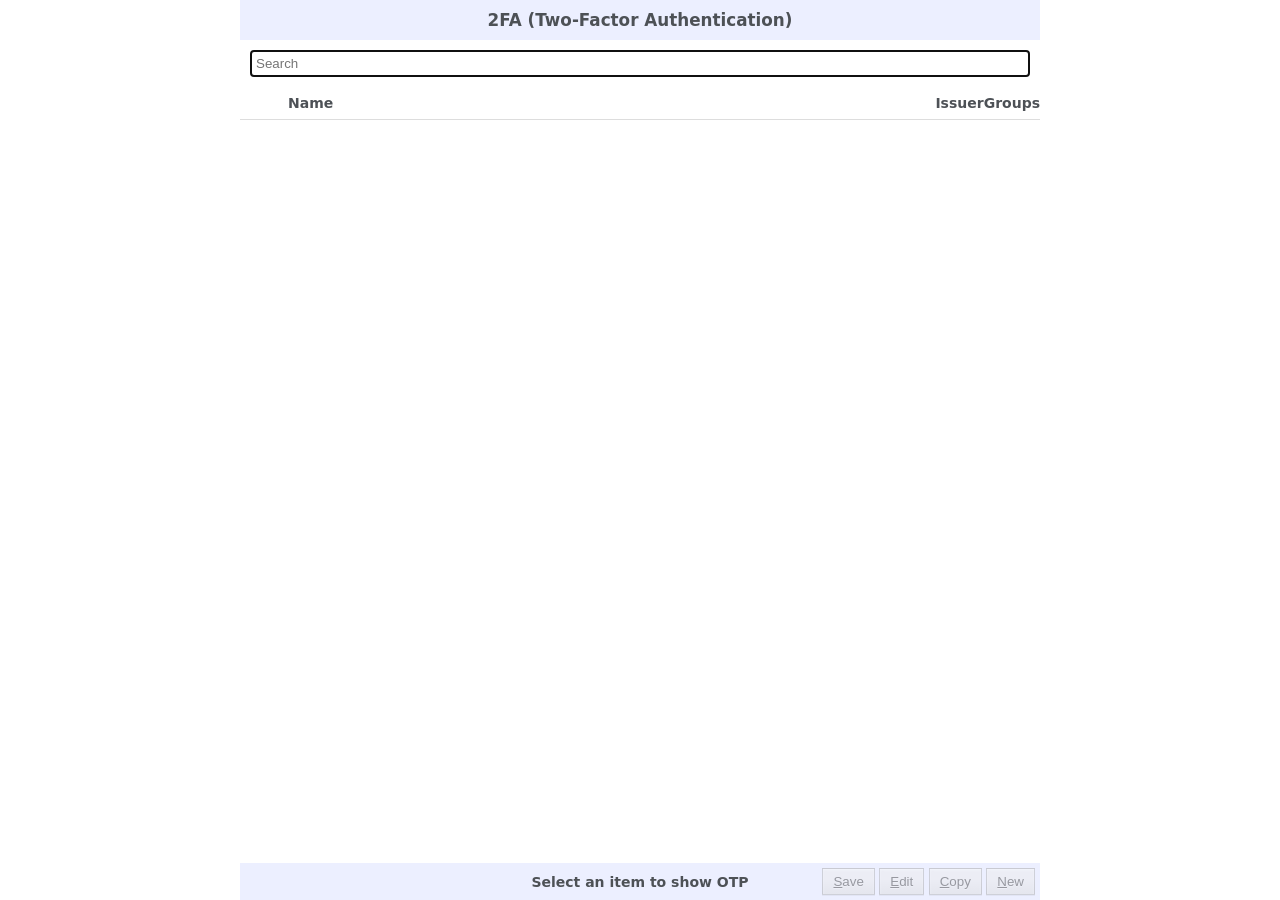
==== v3/data/popup/search/index.html @ be808af2 "edit entries / 2" ====
<!DOCTYPE html>
<html>
<head>
  <meta charset="utf-8">
  <meta name="viewport" content="width=device-width, initial-scale=1">
  <link rel="stylesheet" type="text/css" href="../style.css">
  <link rel="stylesheet" type="text/css" href="index.css">
</head>
<body>
  <div id="progress"></div>
  <h1>2FA (Two-Factor Authentication)</h1>
  <div id="search-container" title="Press Ctrl + F (or Command + F on Mac) to search. Use the arrow keys to navigate through the items.">
    <input type="search" id="search" autofocus placeholder="Search">
  </div>
  <div id="entries-container">
    <template id="entry">
      <label class="entry">
        <img name="icon" width="24">
        <span name="name"></span>
        <span name="issuer"></span>
        <span name="groups"></span>
        <input type="radio" name="entry">
      </label>
    </template>
    <div class="entries">
      <label class="header">
        <span></span>
        <span id="sort-by-name">Name</span>
        <span id="sort-by-issuer">Issuer</span>
        <span id="sort-by-groups">Groups</span>
        <span></span>
      </label>
      <fieldset id="tbody"></fieldset>
    </div>
  </div>
  <footer>
    <span id="code">Select an item to show OTP</span>
    <div>
      <button id="save" disabled accesskey="s"><u>S</u>ave</button>
      <button id="edit" disabled accesskey="e"><u>E</u>dit</button>
      <button id="copy" disabled accesskey="c"><u>C</u>opy</button>
      <button id="new" disabled accesskey="n"><u>N</u>ew</button>
    </div>
  </footer>
  <dialog id="editor" popover>
    <form>
      <span>Name</span>
      <input type="text" name="name">
      <span>Issuer</span>
      <input type="text" name="issuer">
      <span>Icon</span>
      <div>
        <template id="img">
          <label class="icon">
            <img width="16">
            <input type="radio" name="icon">
          </label>
        </template>
        <fieldset name="icons"></fieldset>
        <label class="button">
          <input type="file" name="new-icon" accept="image/*">
          <span>Choose File</span>
        </label>
        <input type="button" name="remove-icon" value="Remove">
      </div>
      <label>Groups <input type="checkbox" name="has-groups"></label>
      <select name="groups" multiple></select>
      <span></span>
      <div>
        <input type="button" name="delete-groups" value="Delete selected Groups">
        <input type="button" name="add-a-group" value="Add a new Group">
      </div>
      <span></span>
      <div>
        <input type="button" name="close" value="Cancel">
        <input type="submit" value="Done">
      </div>
    </form>
  </dialog>

  <script src="../storage/core.js"></script>
  <script src="../aegis/scrypt.umd.min.js"></script>
  <script src="otplib.js"></script>
  <script type="module" src="index.mjs"></script>
</body>
</html>
---- v3/data/popup/style.css ----
:root {
  --gap: 5px;
  --fg: #4d5156;
  --bg: #fff;
  --bg-alt: #ecefff;
  --bd: #ddd;
}

@view-transition {
  navigation: auto;
}

body {
  font-size: 14px;
  font-family: system-ui, -apple-system, "Segoe UI", Roboto, Ubuntu, Cantarell, "Noto Sans", sans-serif;
  background-color: var(--bg);
  color: var(--fg);
  margin: 0;
  height: 100vh;
}
.button,
select:not([multiple]),
button,
input[type=submit],
input[type=button] {
  color: #444;
  background-image: linear-gradient(rgb(237, 237, 237), rgb(237, 237, 237) 38%, rgb(222, 222, 222));
  box-shadow: rgba(0, 0, 0, 0.08) 0 1px 0, rgba(255, 255, 255, 0.75) 0 1px 2px inset;
  text-shadow: rgb(240, 240, 240) 0 1px 0;
  padding: 5px 10px;
  cursor: pointer;
}
.button,
select,
button,
textarea,
input {
  border: solid 1px rgba(0, 0, 0, 0.25);
}
button:disabled,
input[type=submit]:disabled,
input[type=button]:disabled {
  opacity: 0.5;
}
textarea {
  width: 100%;
  box-sizing: border-box;
  display: block;
}
textarea,
input[type=password],
input[type=text],
input[type=number] {
  padding: 5px;
  outline: none;
}
h1 {
  text-align: center;
  font-size: 120%;
  background-color: var(--bg-alt);
  padding: 10px;
  margin: 0;
}
---- v3/data/popup/search/index.css ----
body {
  display: grid;
  grid-template-rows: min-content min-content min-content 1fr min-content;
  margin: auto;
  max-width: 800px;
}
#search-container {
  padding: 10px;

  #search {
    width: 100%;
    padding: var(--gap);
  }
}
#entries-container {
  overflow: auto;
  scrollbar-width: thin;
}
.entries {
  width: 100%;
  display: grid;
  grid-template-columns: 48px 1fr min-content min-content 0;

  @media (width < 500px) {
    grid-template-columns: 48px 2fr 1fr 0 0;
  }

  #tbody {
    display: contents;
  }
  #sort-by-name,
  #sort-by-issuer {
    cursor: ns-resize;
    user-select: none;
  }
  #sort-by-name,
  #sort-by-groups {
    max-width: 15vw;
  }

  span {
    white-space: nowrap;
    overflow: hidden;
    text-overflow: ellipsis;
  }
  label {
    display: grid;
    grid-column: 1 / 6;
    grid-template-columns: subgrid;
    line-height: 32px;
    border-bottom: 1px solid var(--bd);

    &:has(input:checked) {
      background: var(--bg-alt);
    }
  }
  label.header {
    text-align: left;
    font-weight: 600;
    position: sticky;
    top: 0;
    background: white; /* important so content doesn't show through */
    z-index: 2;
  }
  input[type=radio] {
    outline: none;
  }
  img[name=icon] {
     place-self: center;
  }
}
.entry.nomatch {
  display: none;
}

footer {
  padding: var(--gap);
  background-color: var(--bg-alt);
  display: grid;
  grid-template-columns: 1fr;
  align-items: center;

  & > * {
    grid-column: 1 / 1;
    grid-row: 1 / 1;
  }

  & > div {
    justify-self: end;
  }
  #code {
    font-weight: bold;
    text-align: center;
  }
}

.progress {
  --initial: -10s;
  --period: 30s;

  width: 100%;
  height: 4px;
  background: #0002;
  overflow: hidden;
}
.progress::before {
  content: "";
  display: block;
  width: 100%;
  height: 100%;
  background: red;
  transform-origin: left;
  animation: progress var(--period) linear;
  animation-delay: var(--initial);
}

@keyframes progress {
  from { transform: scaleX(0); }
  to   { transform: scaleX(1); }
}

#editor {
  width: 400px;
  border: solid 1px var(--bd);
  padding: 10px;

  form {
    display: grid;
    grid-template-columns: min-content 1fr;
    grid-gap: var(--gap);
    align-items: center;

    & > div {
      display: flex;
      gap: var(--gap);
      justify-self: end;
      align-items: center;
    }
  }
  input[type=file] {
    display: none;
  }
  input[name=close] {
    align-self: start;
    justify-self: end;
  }
  fieldset[name=icons] {
    padding: var(--gap);
    display: grid;
    grid-template-columns: repeat(6, 1fr);
    grid-gap: var(--gap);
    max-height: 3lh;
    overflow-y: auto;
    overflow-x: hidden;

    label {
      border: solid 1px transparent;
      display: grid;
      grid-template-columns: 1fr 0;
    }
    label:has(input:checked) {
      border-color: red;
    }
  }
}



input[type="file"]::file-selector-button {
  padding: 8px 16px;
  border: 1px solid #ccc;
  border-radius: 6px;
  background: #f5f5f5;
  cursor: pointer;
  font: inherit;
}
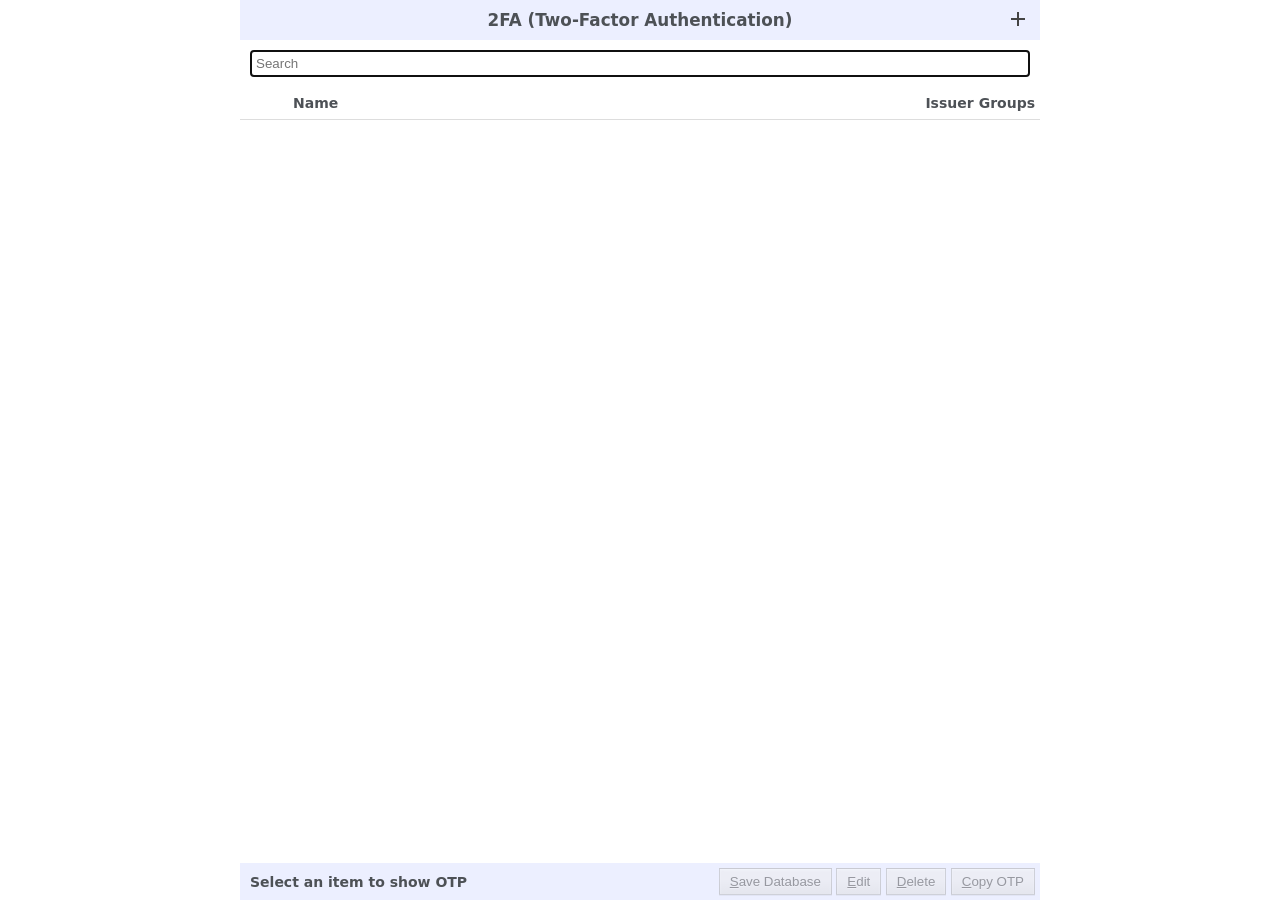
==== commit b6098bdc: "version 0.1.1" ====
--- a/v3/data/popup/search/index.html
+++ b/v3/data/popup/search/index.html
@@ -8,7 +8,17 @@
 </head>
 <body>
   <div id="progress"></div>
-  <h1>2FA (Two-Factor Authentication)</h1>
+  <header>
+    <h1>2FA (Two-Factor Authentication)</h1>
+    <div class="tools">
+      <button id="new" accesskey="n" aria-label="New item" title="New Item
+Ctrl + N or Command + N">
+        <svg viewBox="0 0 24 24" width="24" height="24" fill="currentColor">
+          <path d="M19 11H13V5H11V11H5V13H11V19H13V13H19Z"/>
+        </svg>
+      </button>
+    </div>
+  </header>
   <div id="search-container" title="Press Ctrl + F (or Command + F on Mac) to search. Use the arrow keys to navigate through the items.">
     <input type="search" id="search" autofocus placeholder="Search">
   </div>
@@ -36,10 +46,10 @@
   <footer>
     <span id="code">Select an item to show OTP</span>
     <div>
-      <button id="save" disabled accesskey="s"><u>S</u>ave</button>
+      <button id="save" disabled accesskey="s"><u>S</u>ave Database</button>
       <button id="edit" disabled accesskey="e"><u>E</u>dit</button>
-      <button id="copy" disabled accesskey="c"><u>C</u>opy</button>
-      <button id="new" disabled accesskey="n"><u>N</u>ew</button>
+      <button id="delete" disabled accesskey="d"><u>D</u>elete</button>
+      <button id="copy" disabled accesskey="c"><u>C</u>opy OTP</button>
     </div>
   </footer>
   <dialog id="editor" popover>
@@ -52,7 +62,7 @@
       <div>
         <template id="img">
           <label class="icon">
-            <img width="16">
+            <img width="24">
             <input type="radio" name="icon">
           </label>
         </template>
--- a/v3/data/popup/search/index.css
+++ b/v3/data/popup/search/index.css
@@ -20,6 +20,7 @@
   width: 100%;
   display: grid;
   grid-template-columns: 48px 1fr min-content min-content 0;
+  grid-gap: 0 var(--gap);
 
   @media (width < 500px) {
     grid-template-columns: 48px 2fr 1fr 0 0;
@@ -73,24 +74,47 @@
   display: none;
 }
 
-footer {
-  padding: var(--gap);
-  background-color: var(--bg-alt);
+header {
   display: grid;
   grid-template-columns: 1fr;
   align-items: center;
 
   & > * {
+    grid-row: 1 / 1;
     grid-column: 1 / 1;
-    grid-row: 1 / 1;
   }
+  .tools {
+    text-align: end;
+    padding-inline: 10px;
+  }
+  button {
+    padding: 0;
+    border: none;
+    background: transparent;
+    box-shadow: none;
+    text-shadow: none;
+
+    svg {
+      pointer-events: none;
+    }
+  }
+}
+footer {
+  padding: var(--gap);
+  background-color: var(--bg-alt);
+  display: grid;
+  grid-template-columns: 1fr min-content;
+  align-items: center;
+  white-space: nowrap;
 
   & > div {
     justify-self: end;
   }
   #code {
     font-weight: bold;
-    text-align: center;
+    padding-inline-start: var(--gap);
+    overflow: hidden;
+    text-overflow: ellipsis;
   }
 }
 
@@ -147,7 +171,7 @@
   fieldset[name=icons] {
     padding: var(--gap);
     display: grid;
-    grid-template-columns: repeat(6, 1fr);
+    grid-template-columns: repeat(4, 1fr);
     grid-gap: var(--gap);
     max-height: 3lh;
     overflow-y: auto;
@@ -163,14 +187,3 @@
     }
   }
 }
-
-
-
-input[type="file"]::file-selector-button {
-  padding: 8px 16px;
-  border: 1px solid #ccc;
-  border-radius: 6px;
-  background: #f5f5f5;
-  cursor: pointer;
-  font: inherit;
-}
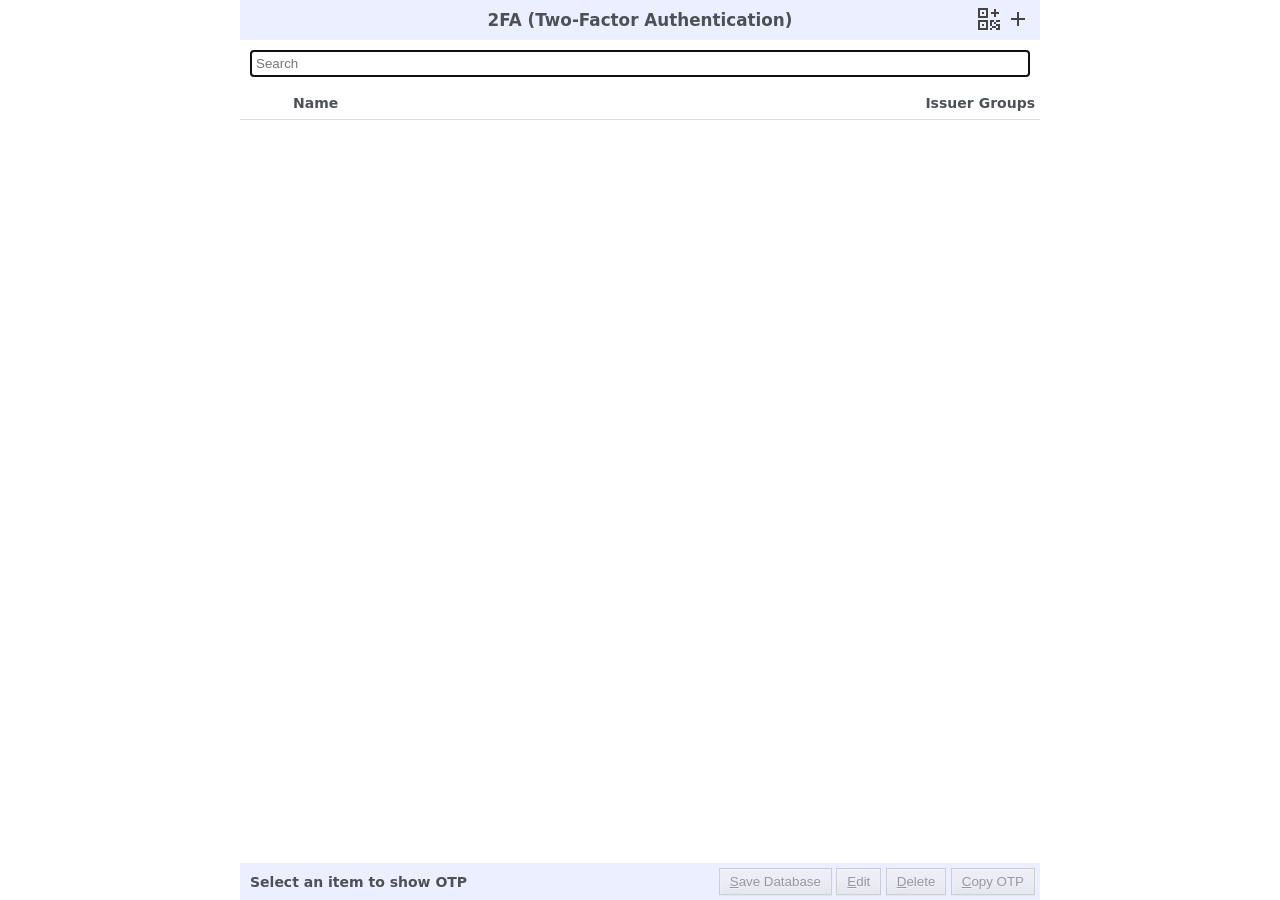
==== commit 884a348b: "supports QR code button" ====
--- a/v3/data/popup/search/index.html
+++ b/v3/data/popup/search/index.html
@@ -11,6 +11,12 @@
   <header>
     <h1>2FA (Two-Factor Authentication)</h1>
     <div class="tools">
+      <button id="qr" aria-label="Scan QR code" title="Scan QR Code
+Select an image with a QR code">
+        <svg width="24" height="24" viewBox="0 0 24 24" fill="currentColor">
+          <path fill="currentColor" d="M5 5h2v2H5zM1 1h10v10H1zm2 2v6h6V3zm2 14h2v2H5zm-4-4h10v10H1zm2 2v6h6v-6zm10-2h4v2h2v-2h4v2h-4v2h4v6h-4v-2h-4v2h-2v-2h2v-2h-2zm8 8v-2h-2v2zm-2-4h-2v-2h-2v4h4zM17 2v3h-3v2h3v3h2V7h3V5h-3V2Z"/>
+        </svg>
+      </button>
       <button id="new" accesskey="n" aria-label="New item" title="New Item
 Ctrl + N or Command + N">
         <svg viewBox="0 0 24 24" width="24" height="24" fill="currentColor">
@@ -25,7 +31,7 @@
   <div id="entries-container">
     <template id="entry">
       <label class="entry">
-        <img name="icon" width="24">
+        <img name="icon" width="24" loading="lazy">
         <span name="name"></span>
         <span name="issuer"></span>
         <span name="groups"></span>
@@ -62,16 +68,19 @@
       <div>
         <template id="img">
           <label class="icon">
-            <img width="24">
+            <img width="24" loading="lazy">
             <input type="radio" name="icon">
           </label>
         </template>
         <fieldset name="icons"></fieldset>
-        <label class="button">
-          <input type="file" name="new-icon" accept="image/*">
-          <span>Choose File</span>
-        </label>
-        <input type="button" name="remove-icon" value="Remove">
+        <div name="icon-tools">
+          <label class="button">
+            <input type="file" name="new-icon" accept="image/*">
+            <span>Choose File</span>
+          </label>
+          <input type="button" name="find-icon" value="Best Match">
+          <input type="button" name="remove-icon" value="Remove Icon">
+        </div>
       </div>
       <label>Groups <input type="checkbox" name="has-groups"></label>
       <select name="groups" multiple></select>
@@ -91,6 +100,7 @@
   <script src="../storage/core.js"></script>
   <script src="../aegis/scrypt.umd.min.js"></script>
   <script src="otplib.js"></script>
+  <script src="tld.js"></script>
   <script type="module" src="index.mjs"></script>
 </body>
 </html>
--- a/v3/data/popup/style.css
+++ b/v3/data/popup/style.css
@@ -3,7 +3,9 @@
   --fg: #4d5156;
   --bg: #fff;
   --bg-alt: #ecefff;
+  --bg-active: #d4e4ff;
   --bd: #ddd;
+  --bd-alt: rgba(0, 0, 0, 0.25);
 }
 
 @view-transition {
@@ -35,8 +37,12 @@
 button,
 textarea,
 input {
-  border: solid 1px rgba(0, 0, 0, 0.25);
+  border: solid 1px var(--bd-alt);
 }
+.button {
+  text-align: center;
+}
+.button:disabled,
 button:disabled,
 input[type=submit]:disabled,
 input[type=button]:disabled {
--- a/v3/data/popup/search/index.css
+++ b/v3/data/popup/search/index.css
@@ -84,7 +84,9 @@
     grid-column: 1 / 1;
   }
   .tools {
-    text-align: end;
+    display: flex;
+    justify-content: flex-end;
+    gap: 5px;
     padding-inline: 10px;
   }
   button {
@@ -157,8 +159,9 @@
     & > div {
       display: flex;
       gap: var(--gap);
-      justify-self: end;
-      align-items: center;
+      justify-content: end;
+      align-items: start;
+      width: 100%;
     }
   }
   input[type=file] {
@@ -171,19 +174,36 @@
   fieldset[name=icons] {
     padding: var(--gap);
     display: grid;
-    grid-template-columns: repeat(4, 1fr);
+    grid-template-columns: repeat(5, 1fr);
     grid-gap: var(--gap);
-    max-height: 3lh;
-    overflow-y: auto;
-    overflow-x: hidden;
-
+    max-height: 5lh;
+    overflow: auto;
+    flex: 1;
+    border: solid 1px var(--bd-alt);
+    container-type: inline-size;
+
+    &:empty {
+      display: none;
+    }
+
+    img {
+      place-self: center;
+    }
     label {
       border: solid 1px transparent;
       display: grid;
       grid-template-columns: 1fr 0;
+      aspect-ratio: 1 / 1;
     }
     label:has(input:checked) {
-      border-color: red;
-    }
-  }
-}
+      background-color: var(--bg-active);
+    }
+  }
+
+  div[name="icon-tools"] {
+    display: flex;
+    flex-direction: column;
+    gap: 5px;
+    width: 14ch;
+  }
+}
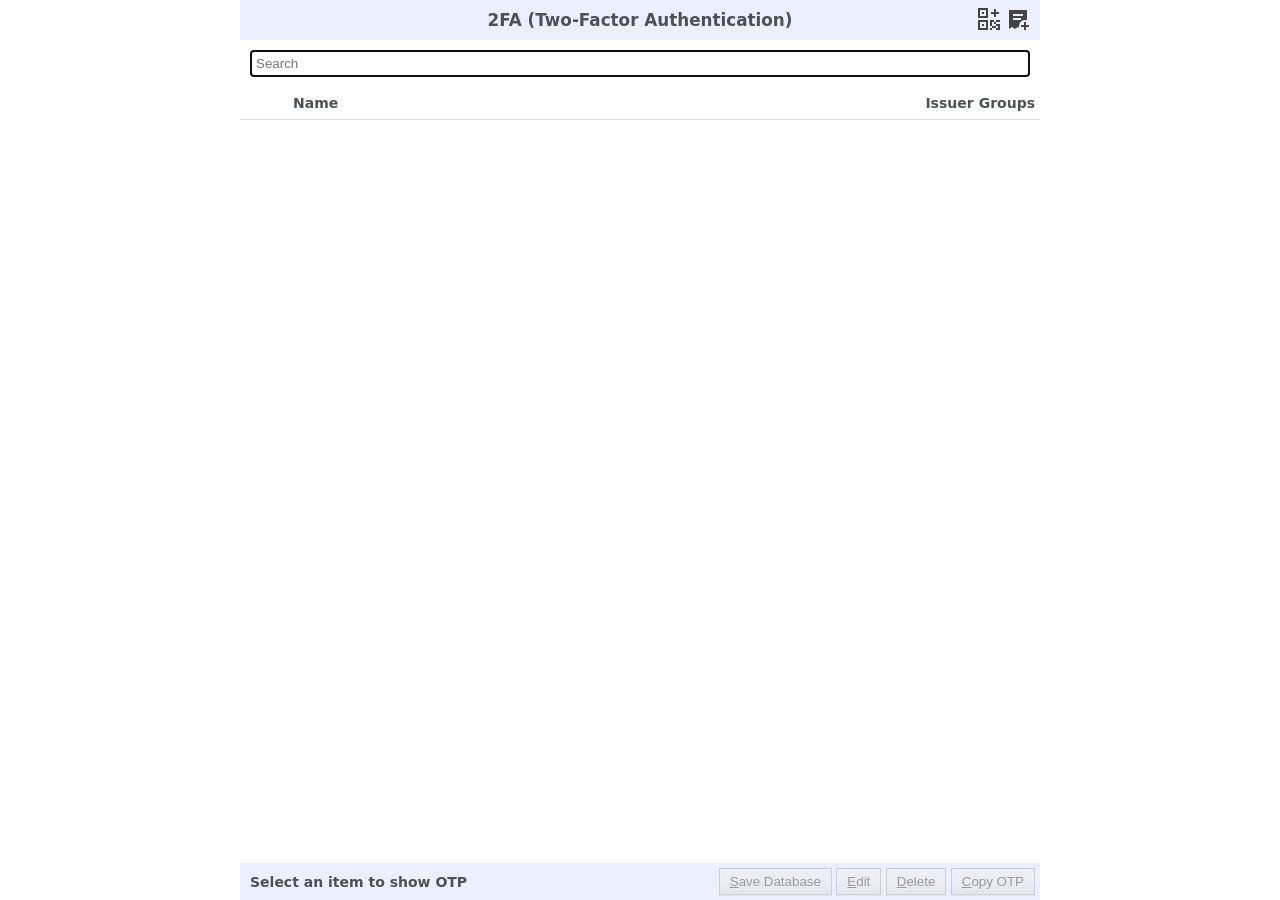
==== commit 9c88b557: "new icon to add new otp" ====
--- a/v3/data/popup/search/index.html
+++ b/v3/data/popup/search/index.html
@@ -11,16 +11,18 @@
   <header>
     <h1>2FA (Two-Factor Authentication)</h1>
     <div class="tools">
-      <button id="qr" aria-label="Scan QR code" title="Scan QR Code
-Select an image with a QR code">
+      <button id="qr" accesskey="i" aria-label="Scan QR code" title="New Item by Scaning QR Code
+Select an image with a QR code
+
+Ctrl + I or Command + I">
         <svg width="24" height="24" viewBox="0 0 24 24" fill="currentColor">
           <path fill="currentColor" d="M5 5h2v2H5zM1 1h10v10H1zm2 2v6h6V3zm2 14h2v2H5zm-4-4h10v10H1zm2 2v6h6v-6zm10-2h4v2h2v-2h4v2h-4v2h4v6h-4v-2h-4v2h-2v-2h2v-2h-2zm8 8v-2h-2v2zm-2-4h-2v-2h-2v4h4zM17 2v3h-3v2h3v3h2V7h3V5h-3V2Z"/>
         </svg>
       </button>
-      <button id="new" accesskey="n" aria-label="New item" title="New Item
+      <button id="new" accesskey="n" aria-label="New item" title="New Item by Inserting OTP URI
 Ctrl + N or Command + N">
-        <svg viewBox="0 0 24 24" width="24" height="24" fill="currentColor">
-          <path d="M19 11H13V5H11V11H5V13H11V19H13V13H19Z"/>
+        <svg width="24" height="24" viewBox="0 0 24 24" fill="currentColor">
+          <path fill="currentColor" d="M3 3v19l3-2l3 2l3-2l1.3.86c-.2-.58-.3-1.21-.3-1.86a6.005 6.005 0 0 1 8-5.66V3zm14 4v2H7V7zm-2 4v2H7v-2zm3 4v3h-3v2h3v3h2v-3h3v-2h-3v-3z"/>
         </svg>
       </button>
     </div>
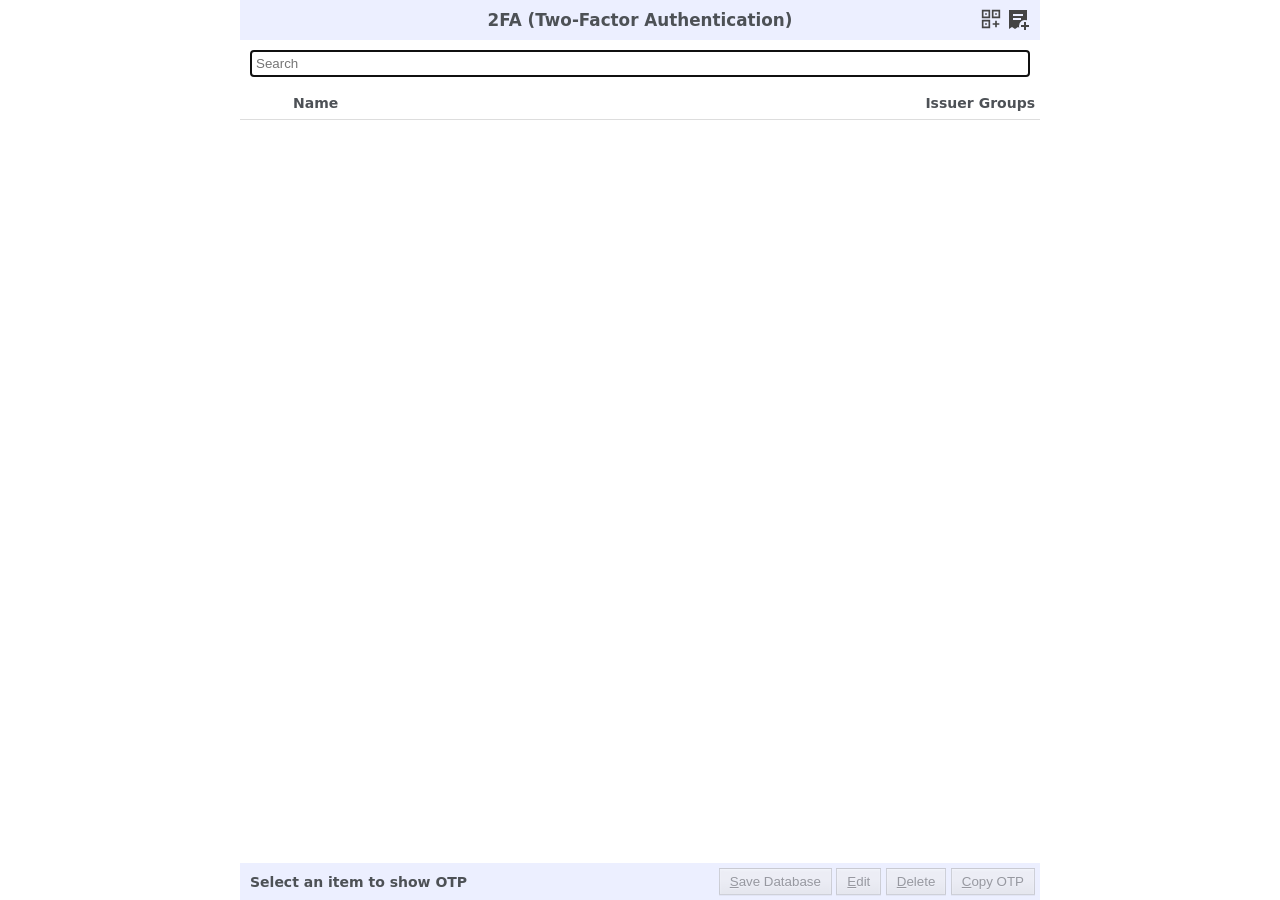
==== commit 7b4cd984: "." ====
--- a/v3/data/popup/search/index.html
+++ b/v3/data/popup/search/index.html
@@ -15,8 +15,11 @@
 Select an image with a QR code
 
 Ctrl + I or Command + I">
-        <svg width="24" height="24" viewBox="0 0 24 24" fill="currentColor">
-          <path fill="currentColor" d="M5 5h2v2H5zM1 1h10v10H1zm2 2v6h6V3zm2 14h2v2H5zm-4-4h10v10H1zm2 2v6h6v-6zm10-2h4v2h2v-2h4v2h-4v2h4v6h-4v-2h-4v2h-2v-2h2v-2h-2zm8 8v-2h-2v2zm-2-4h-2v-2h-2v4h4zM17 2v3h-3v2h3v3h2V7h3V5h-3V2Z"/>
+        <svg width="20" height="20" viewBox="0 0 24 24" fill="currentColor">
+          <path d="M5 5h2v2H5zM1 1h10v10H1zm2 2v6h6V3z"/>
+          <path d="M5 17h2v2H5zM1 13h10v10H1zm2 2v6h6v-6z"/>
+          <path d="M17 5h2v2h-2zM13 1h10v10H13zm2 2v6h6V3z"/>
+          <path d="M17 14v3h-3v2h3v3h2v-3h3v-2h-3v-3Z"/>
         </svg>
       </button>
       <button id="new" accesskey="n" aria-label="New item" title="New Item by Inserting OTP URI
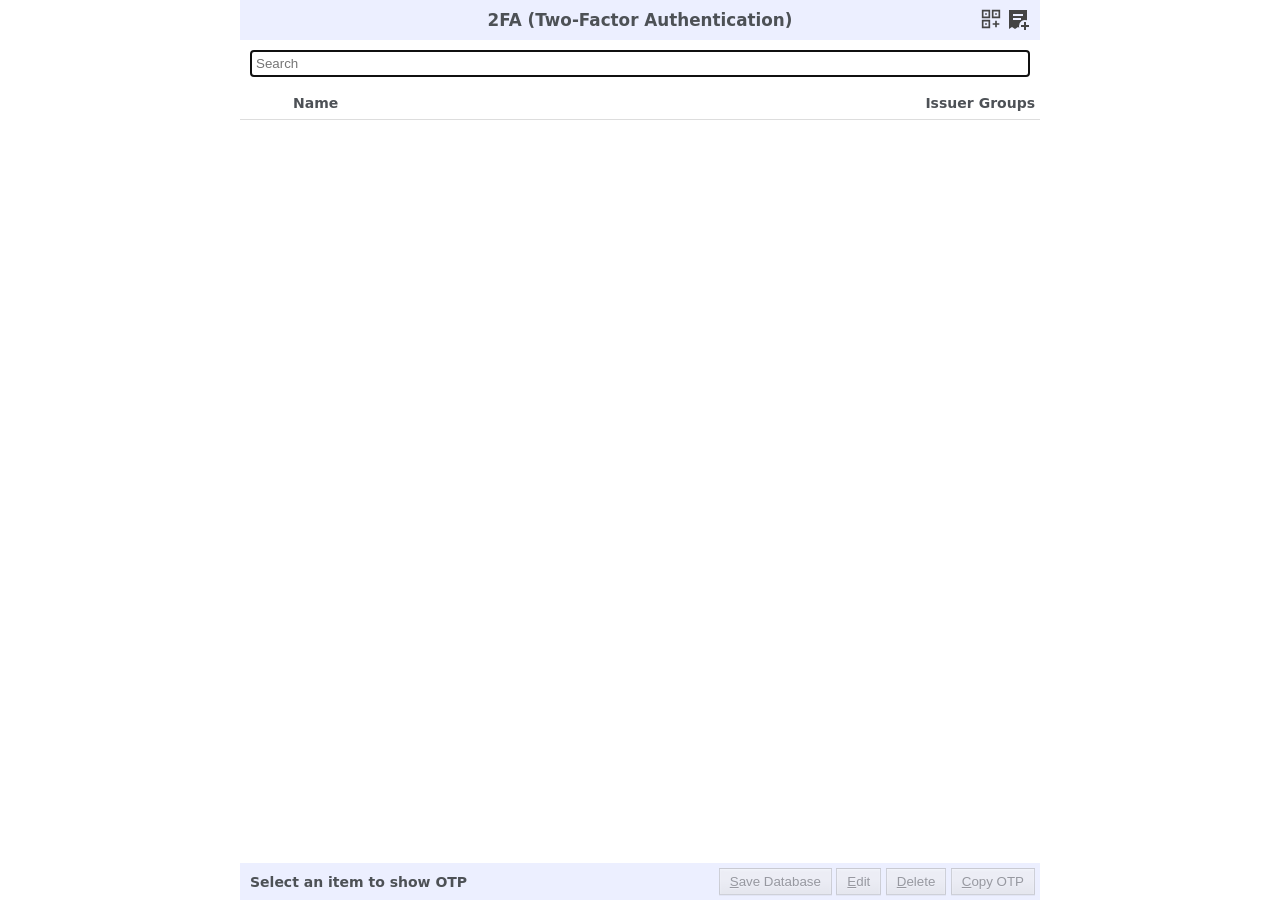
==== commit 3384eed4: "external access and MCP support" ====
--- a/v3/data/popup/search/index.html
+++ b/v3/data/popup/search/index.html
@@ -60,6 +60,7 @@
       <button id="save" disabled accesskey="s"><u>S</u>ave Database</button>
       <button id="edit" disabled accesskey="e"><u>E</u>dit</button>
       <button id="delete" disabled accesskey="d"><u>D</u>elete</button>
+      <button id="send" disabled accesskey="t">Send O<u>T</u>P</button>
       <button id="copy" disabled accesskey="c"><u>C</u>opy OTP</button>
     </div>
   </footer>
--- a/v3/data/popup/style.css
+++ b/v3/data/popup/style.css
@@ -47,6 +47,7 @@
 input[type=submit]:disabled,
 input[type=button]:disabled {
   opacity: 0.5;
+  cursor: default;
 }
 textarea {
   width: 100%;
--- a/v3/data/popup/search/index.css
+++ b/v3/data/popup/search/index.css
@@ -3,6 +3,12 @@
   grid-template-rows: min-content min-content min-content 1fr min-content;
   margin: auto;
   max-width: 800px;
+
+  &:not(.detached) {
+    #send {
+      display: none;
+    }
+  }
 }
 #search-container {
   padding: 10px;
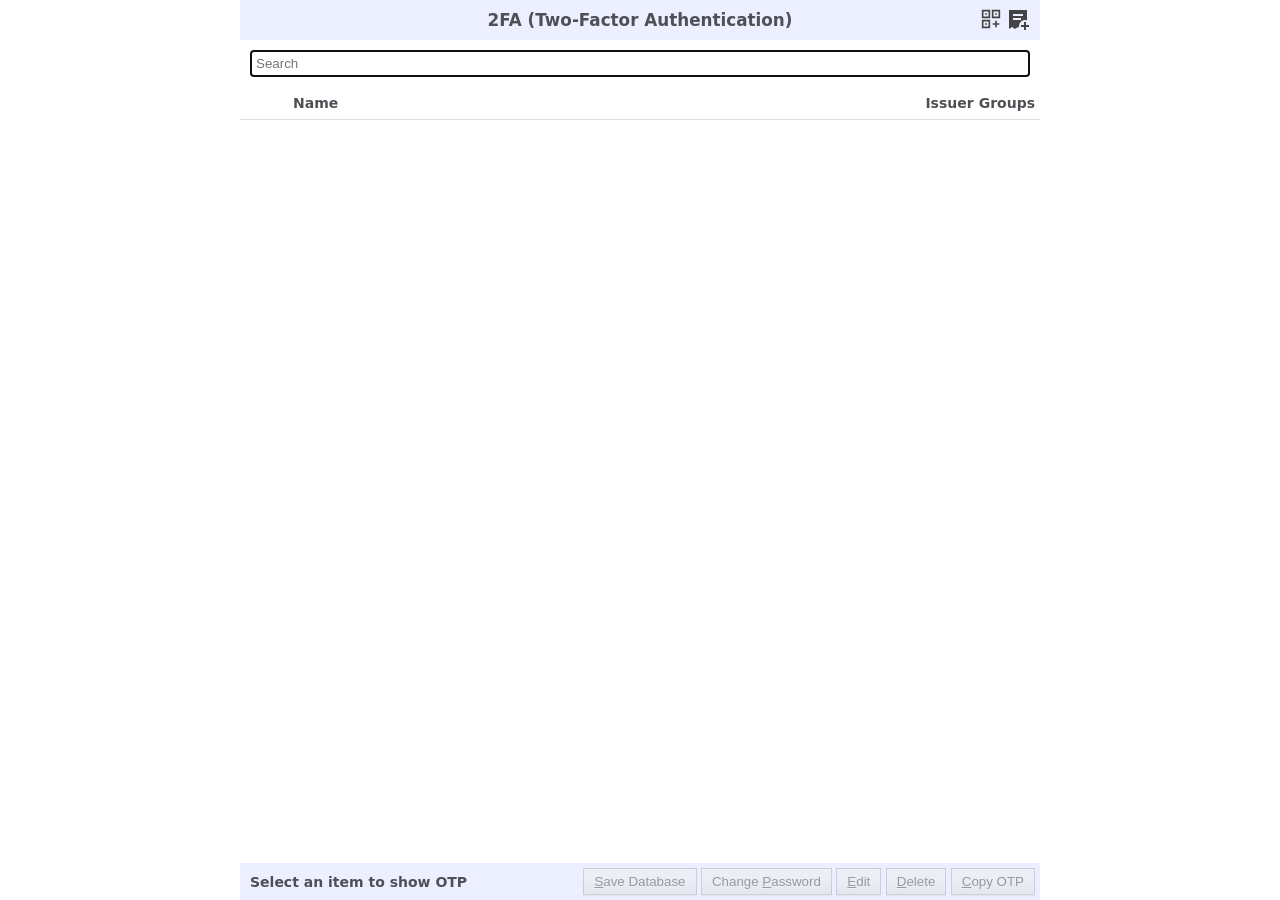
==== commit 1e23eef0: "Improves password policy" ====
--- a/v3/data/popup/search/index.html
+++ b/v3/data/popup/search/index.html
@@ -58,6 +58,7 @@
     <span id="code">Select an item to show OTP</span>
     <div>
       <button id="save" disabled accesskey="s"><u>S</u>ave Database</button>
+      <button id="changePassword" disabled accesskey="p">Change <u>P</u>assword</button>
       <button id="edit" disabled accesskey="e"><u>E</u>dit</button>
       <button id="delete" disabled accesskey="d"><u>D</u>elete</button>
       <button id="send" disabled accesskey="t">Send O<u>T</u>P</button>
@@ -102,6 +103,19 @@
       </div>
     </form>
   </dialog>
+  <dialog id="passwordDialog" popover>
+    <form>
+      <span>New Password</span>
+      <input type="password" name="new" placeholder="min 8 chars" required autocomplete="new-password">
+      <span>Confirm Password</span>
+      <input type="password" name="confirm" required autocomplete="new-password">
+      <span></span>
+      <div>
+        <input type="button" name="close" value="Cancel">
+        <input type="submit" value="Apply">
+      </div>
+    </form>
+  </dialog>
 
   <script src="../storage/core.js"></script>
   <script src="../aegis/scrypt.umd.min.js"></script>
--- a/v3/data/popup/search/index.css
+++ b/v3/data/popup/search/index.css
@@ -213,3 +213,27 @@
     width: 14ch;
   }
 }
+#passwordDialog {
+  width: 400px;
+  border: solid 1px var(--bd);
+  padding: 10px;
+
+  form {
+    display: grid;
+    grid-template-columns: max-content 1fr;
+    grid-gap: var(--gap);
+    align-items: center;
+
+    span {
+      white-space: nowrap;
+    }
+
+    & > div {
+      display: flex;
+      gap: var(--gap);
+      justify-content: end;
+      align-items: start;
+      width: 100%;
+    }
+  }
+}
